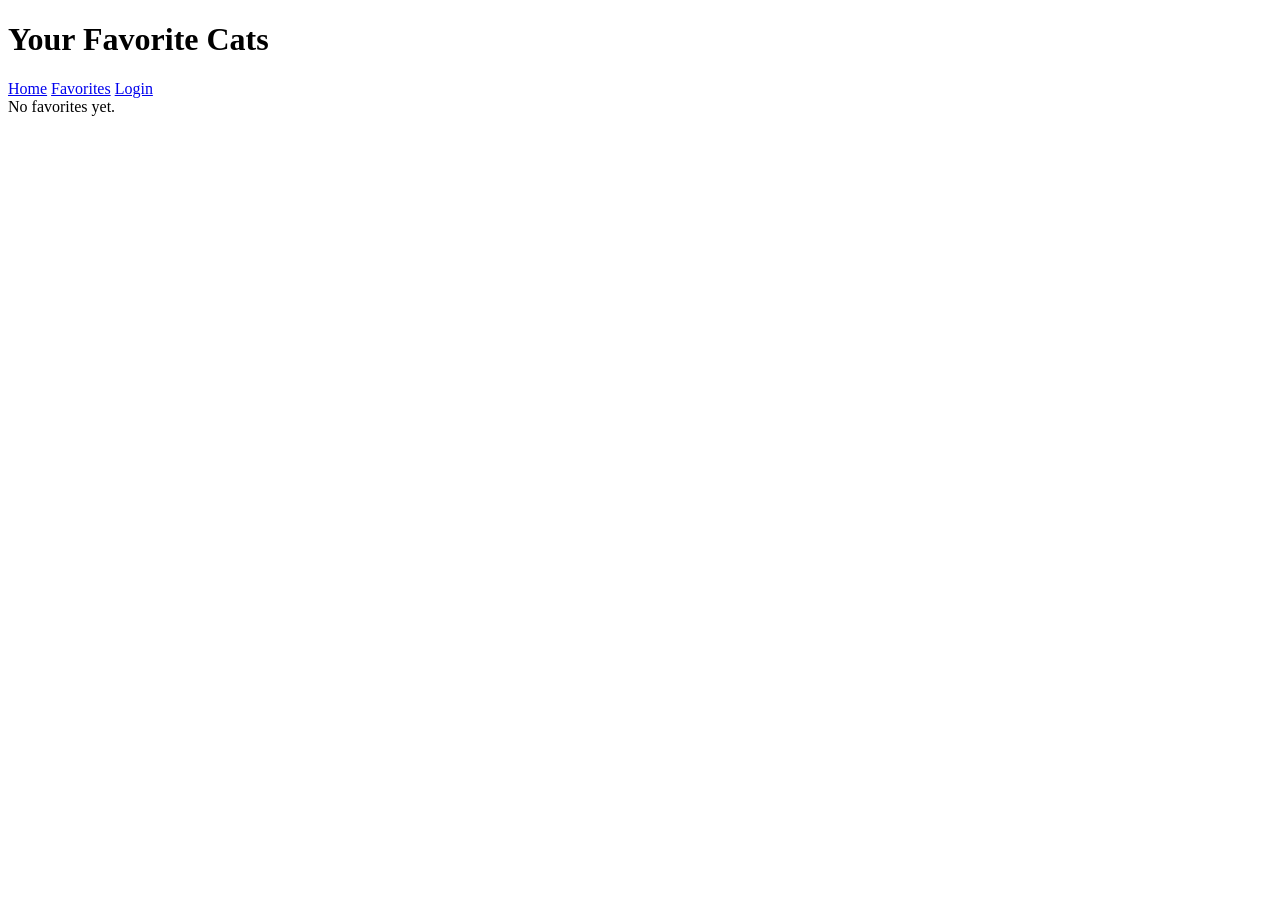
==== favorites.html @ 7ede75fc "Created favorites.html" ====
<!DOCTYPE html>
<html lang="en">
<head>
    <meta charset="UTF-8">
    <meta name="viewport" content="width=device-width, initial-scale=1.0">
    <title>Favorites - Cat Mood Matcher</title>
    <link rel="stylesheet" href="styles.css">
</head>
<body>

    <header>
        <h1>Your Favorite Cats</h1>
        <nav>
            <a href="index.html">Home</a>
            <a href="favorites.html">Favorites</a>
            <a href="login.html">Login</a>
        </nav>
    </header>

    <main>
        <section id="favorites-container">
            <!-- Placeholder for saved images -->
            <div class="favorite-item">No favorites yet.</div>
        </section>
    </main>

</body>
</html>
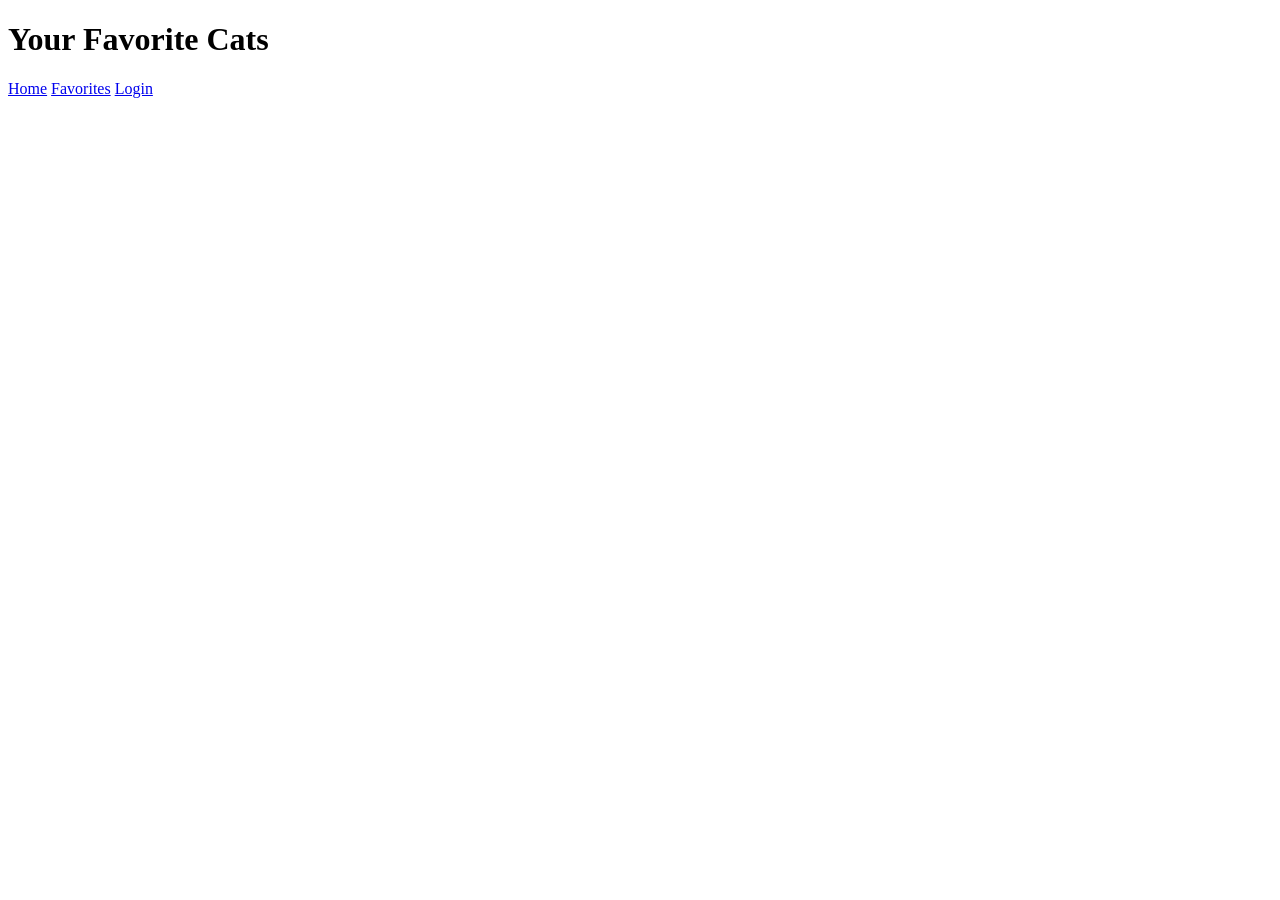
==== commit b504f9af: "Step 4 Completed" ====
--- a/favorites.html
+++ b/favorites.html
@@ -18,11 +18,9 @@
     </header>
 
     <main>
-        <section id="favorites-container">
-            <!-- Placeholder for saved images -->
-            <div class="favorite-item">No favorites yet.</div>
-        </section>
+        <div id="favorites-container"></div>
     </main>
 
+    <script src="favorites.js"></script>
 </body>
 </html>
--- a/styles.css
+++ b/styles.css
@@ -0,0 +1,6 @@
+.favorite-img {
+    width: 200px;
+    height: 200px;
+    object-fit: cover;
+    margin: 10px;
+}
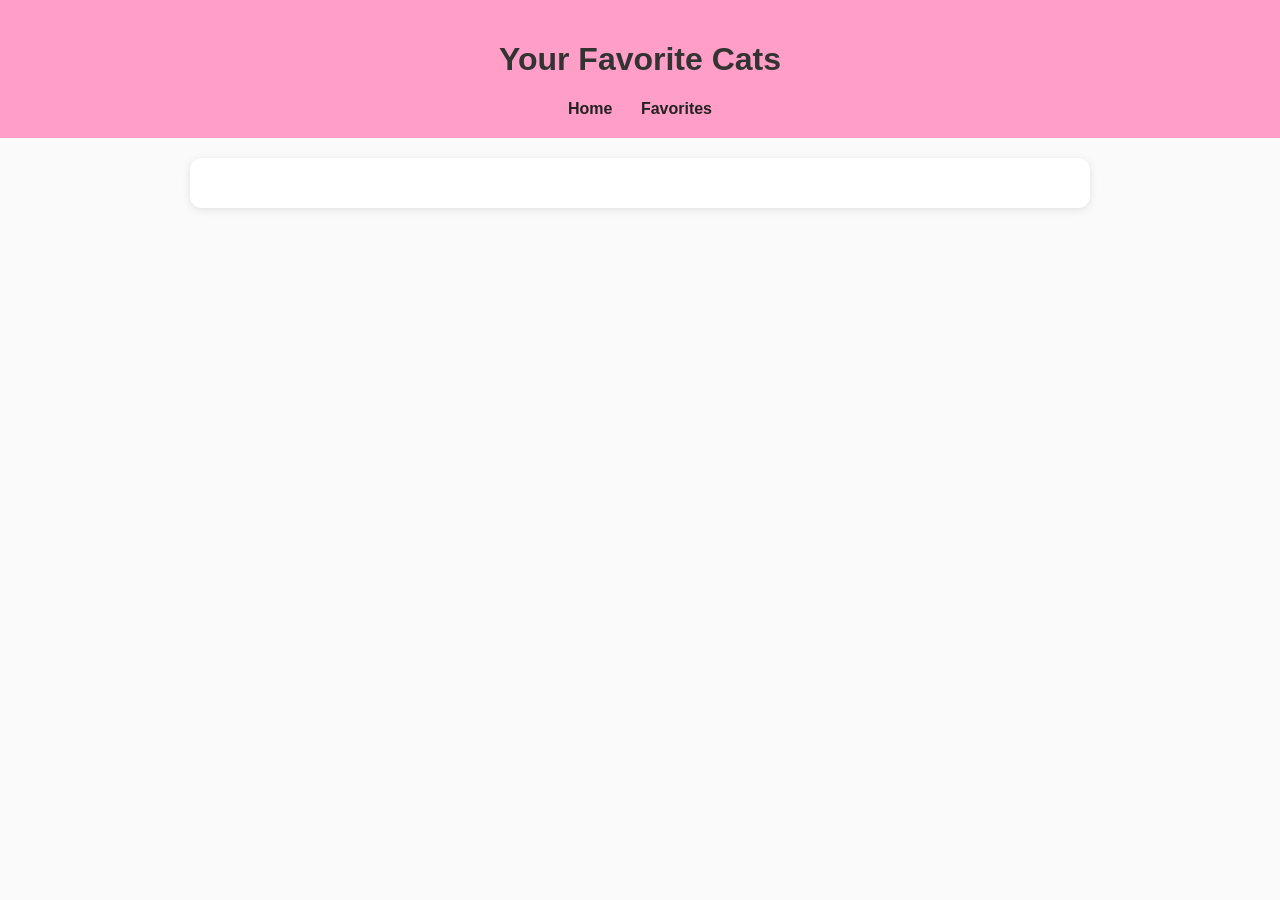
==== commit 42a15f6f: "Final Project Cleaned Up Again Final" ====
--- a/favorites.html
+++ b/favorites.html
@@ -13,12 +13,13 @@
         <nav>
             <a href="index.html">Home</a>
             <a href="favorites.html">Favorites</a>
-            <a href="login.html">Login</a>
         </nav>
     </header>
 
     <main>
-        <div id="favorites-container"></div>
+        <section class="card">
+            <div id="favorites-container" class="favorites-grid"></div>
+        </section>
     </main>
 
     <script src="favorites.js"></script>
--- a/styles.css
+++ b/styles.css
@@ -1,6 +1,95 @@
+body {
+    font-family: Arial, sans-serif;
+    margin: 0;
+    background: #fafafa;
+    color: #333;
+}
+
+header {
+    background: #ff9ec7;
+    padding: 20px;
+    text-align: center;
+}
+
+nav a {
+    margin: 0 12px;
+    text-decoration: none;
+    color: #222;
+    font-weight: bold;
+}
+
+main {
+    padding: 20px;
+    max-width: 900px;
+    margin: auto;
+}
+
+.card {
+    background: white;
+    padding: 25px;
+    border-radius: 12px;
+    margin-bottom: 25px;
+    box-shadow: 0 2px 8px rgba(0,0,0,0.1);
+}
+
+.mood-buttons {
+    display: flex;
+    gap: 12px;
+    flex-wrap: wrap;
+    margin-top: 15px;
+}
+
+.mood-btn {
+    padding: 12px 20px;
+    background: #ffe3ed;
+    border: 1px solid #ff9ec7;
+    border-radius: 8px;
+    cursor: pointer;
+    font-size: 15px;
+}
+
+.mood-btn:hover {
+    background: #ffcee0;
+}
+
+#cat-image-container {
+    margin-top: 20px;
+    display: flex;
+    justify-content: center;
+}
+
+#cat-image {
+    width: 320px;
+    height: 320px;
+    object-fit: cover;
+    border-radius: 12px;
+    background: #ddd;
+}
+
+.primary-btn {
+    margin-top: 18px;
+    padding: 12px 22px;
+    background: #ff9ec7;
+    border: none;
+    border-radius: 8px;
+    cursor: pointer;
+    font-size: 16px;
+    color: white;
+}
+
+.primary-btn:hover {
+    background: #ff7bab;
+}
+
+.favorites-grid {
+    display: grid;
+    grid-template-columns: repeat(auto-fill, minmax(180px, 1fr));
+    gap: 15px;
+}
+
 .favorite-img {
-    width: 200px;
-    height: 200px;
+    width: 100%;
+    height: 180px;
     object-fit: cover;
-    margin: 10px;
+    border-radius: 10px;
 }
